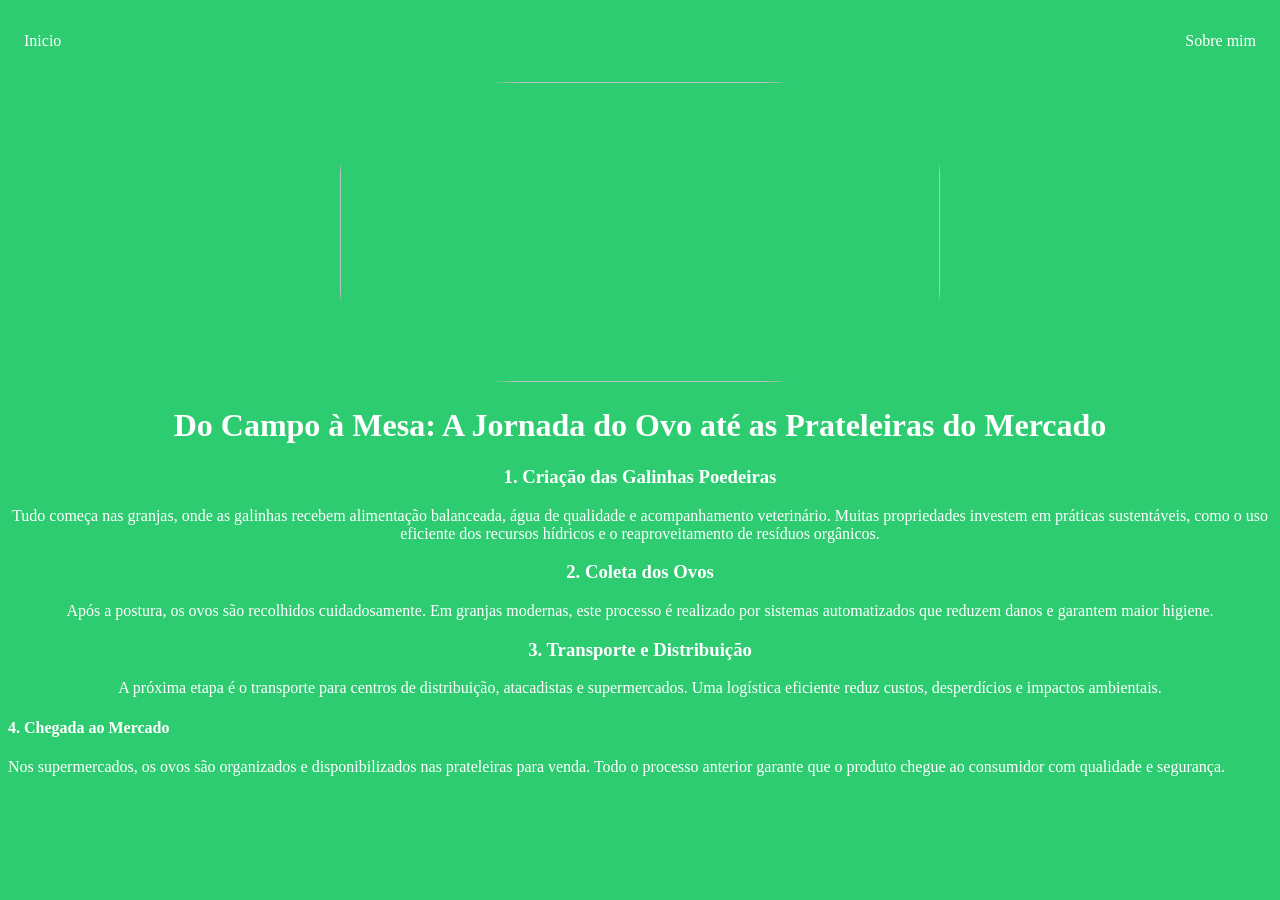
==== index.html @ 04b7693e "Rename agrinho.html to index.html" ====
<!DOCTYPE html>
<html lang="pt-br">
<head>
    <meta charset="UTF-8">
    <meta name="viewport" content="width=device-width, initial-scale=1.0">
    <title>Agrinho 2026</title>
    <link rel="stylesheet" href="agrinho.css">
</head>
<body>
    <nav>
        <ul>
            <li>
                <a href="agrinho.html"> Inicio </a>
            </li>
            <li>
                <a href="sobremim.html"> Sobre mim</a>
            </li>
        </ul>
    </nav>
    <header>
        <div class="center">
            <img src="./imagens/inicio.png">
            <h1>Do Campo à Mesa: A Jornada do Ovo até as Prateleiras do Mercado</h1>
        </div>
    </header>
    <main>
        <section>
           <div class="center">
            <h3>1. Criação das Galinhas Poedeiras</h3>
            <p>
            Tudo começa nas granjas, onde as galinhas recebem alimentação balanceada, água de qualidade e acompanhamento veterinário. Muitas propriedades investem em práticas sustentáveis, como o uso eficiente dos recursos hídricos e o reaproveitamento de resíduos orgânicos.
             </p>
            </div>
        </section>
         <section>
           <div class="center">
            <h3>2. Coleta dos Ovos</h3>
            <p>
                Após a postura, os ovos são recolhidos cuidadosamente. Em granjas modernas, este processo é realizado por sistemas automatizados que reduzem danos e garantem maior higiene.
            </p>
            </div>
        </section>
         <section>
           <div class="center">
            <h3>3. Transporte e Distribuição</h3>
            <p>
                A próxima etapa é o transporte para centros de distribuição, atacadistas e supermercados. Uma logística eficiente reduz custos, desperdícios e impactos ambientais.
            </p>
            </div>
        </section>
    <section>
        <h4>4. Chegada ao Mercado</h4>
        <p>Nos supermercados, os ovos são organizados e disponibilizados nas prateleiras para venda. Todo o processo anterior garante que o produto chegue ao consumidor com qualidade e segurança.
</p>
    </section>
    </main>
</body>
</html>
---- agrinho.css ----
body{
    color: white;
    background-color:  #2ecc71;
}
ul{
    display: flex;
    justify-content: space-between;
    list-style-type: none;
    align-items: center;
    padding: 16px;
}
a{
    color: white;
    text-decoration: none;
}
img{
    width: 600px;
    height: 300px;
    border-radius: 30%;
}
.center {
   text-align: center;

}
.right{
    text-align: right;
}
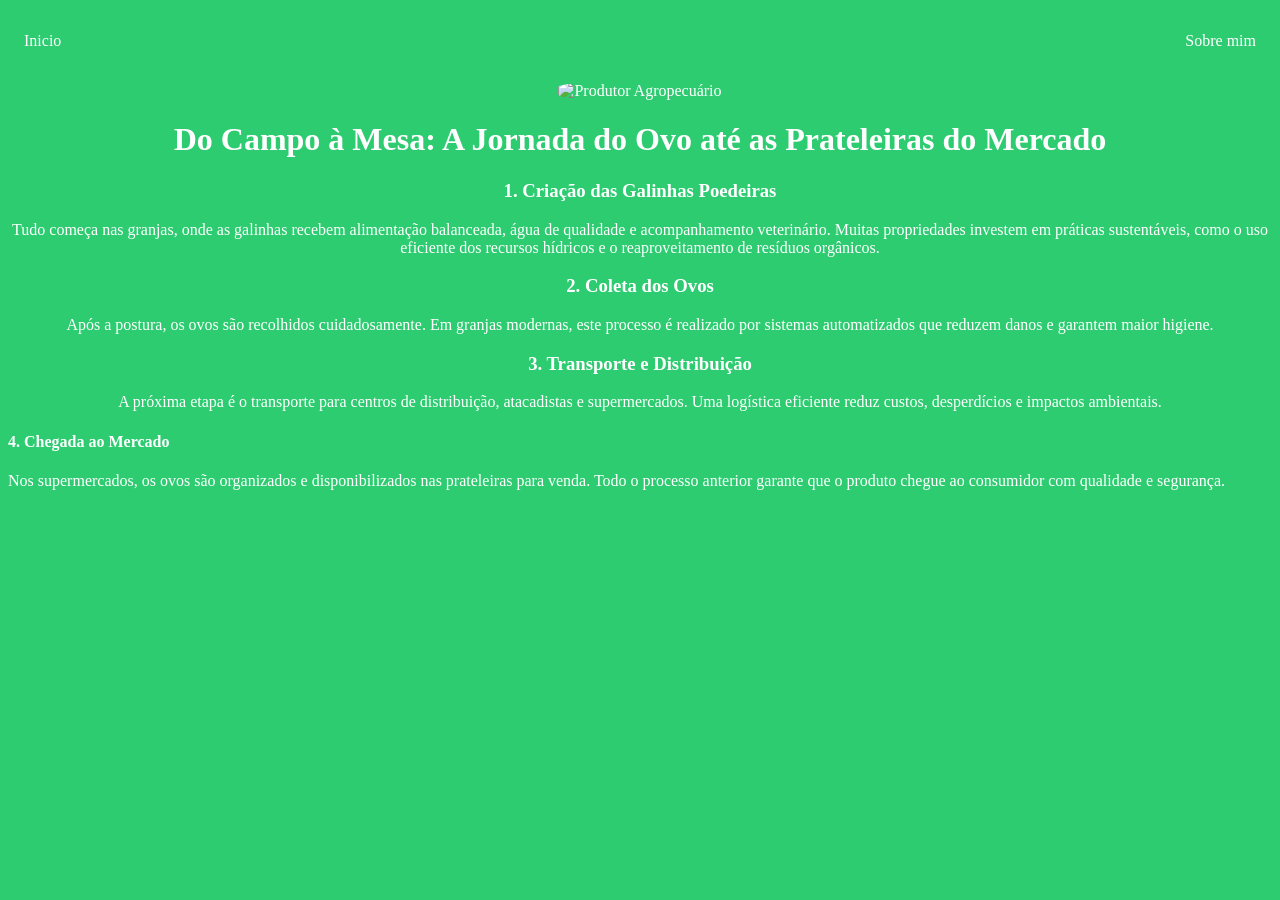
==== commit 6940595f: "save" ====
--- a/index.html
+++ b/index.html
@@ -19,7 +19,7 @@
     </nav>
     <header>
         <div class="center">
-            <img src="./imagens/inicio.png">
+            <img src="./imagens/inicio.png" alt="Produtor Agropecuário">
             <h1>Do Campo à Mesa: A Jornada do Ovo até as Prateleiras do Mercado</h1>
         </div>
     </header>
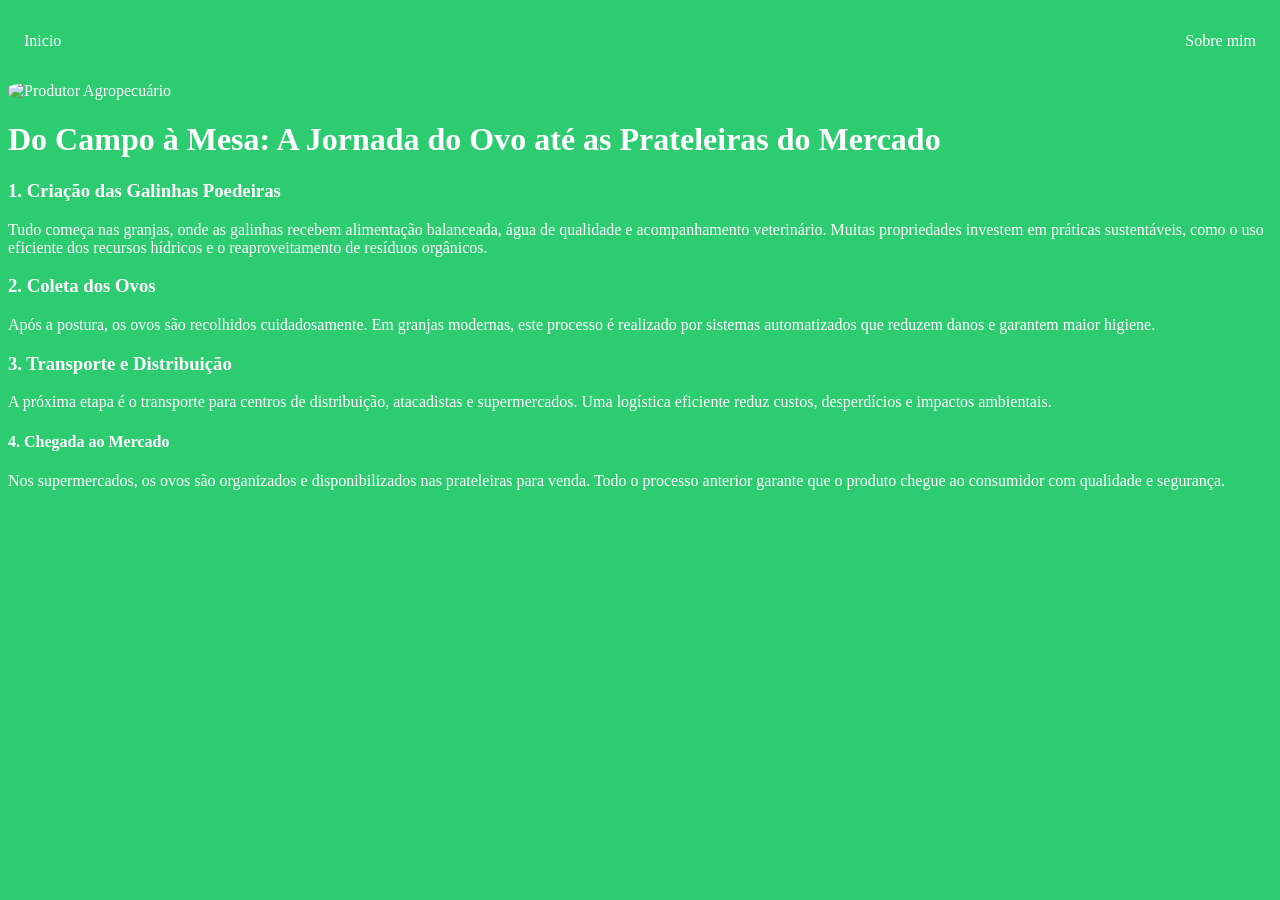
==== commit d065c7d0: "save" ====
--- a/index.html
+++ b/index.html
@@ -18,14 +18,14 @@
         </ul>
     </nav>
     <header>
-        <div class="center">
+        <div class="left">
             <img src="./imagens/inicio.png" alt="Produtor Agropecuário">
             <h1>Do Campo à Mesa: A Jornada do Ovo até as Prateleiras do Mercado</h1>
         </div>
     </header>
     <main>
         <section>
-           <div class="center">
+           <div class="left">
             <h3>1. Criação das Galinhas Poedeiras</h3>
             <p>
             Tudo começa nas granjas, onde as galinhas recebem alimentação balanceada, água de qualidade e acompanhamento veterinário. Muitas propriedades investem em práticas sustentáveis, como o uso eficiente dos recursos hídricos e o reaproveitamento de resíduos orgânicos.
@@ -33,7 +33,7 @@
             </div>
         </section>
          <section>
-           <div class="center">
+           <div class="left">
             <h3>2. Coleta dos Ovos</h3>
             <p>
                 Após a postura, os ovos são recolhidos cuidadosamente. Em granjas modernas, este processo é realizado por sistemas automatizados que reduzem danos e garantem maior higiene.
@@ -41,7 +41,7 @@
             </div>
         </section>
          <section>
-           <div class="center">
+           <div class="left">
             <h3>3. Transporte e Distribuição</h3>
             <p>
                 A próxima etapa é o transporte para centros de distribuição, atacadistas e supermercados. Uma logística eficiente reduz custos, desperdícios e impactos ambientais.
@@ -49,6 +49,7 @@
             </div>
         </section>
     <section>
+        <div class="left"></div>
         <h4>4. Chegada ao Mercado</h4>
         <p>Nos supermercados, os ovos são organizados e disponibilizados nas prateleiras para venda. Todo o processo anterior garante que o produto chegue ao consumidor com qualidade e segurança.
 </p>
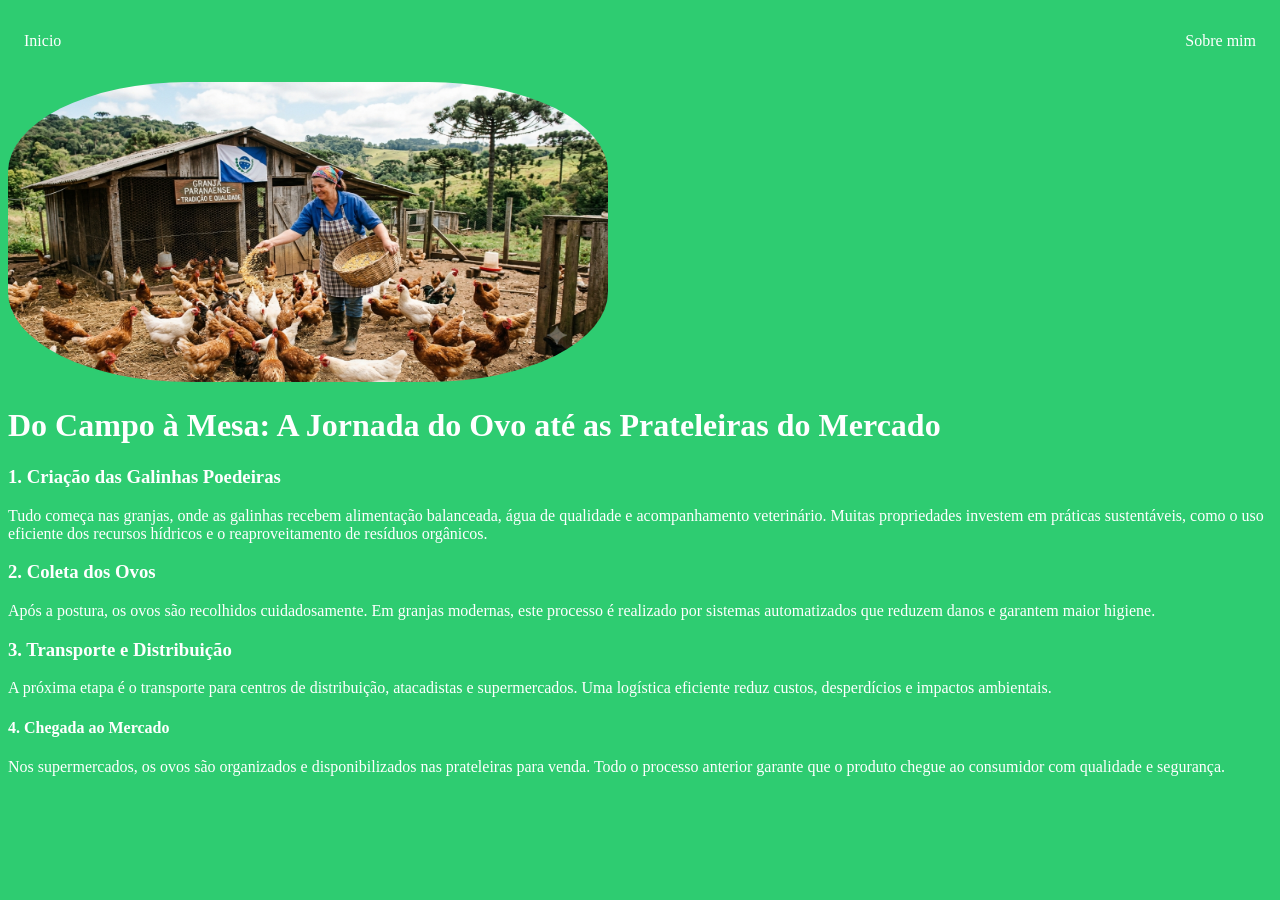
==== commit 1759793a: "save" ====
--- a/index.html
+++ b/index.html
@@ -19,7 +19,7 @@
     </nav>
     <header>
         <div class="left">
-            <img src="./imagens/inicio.png" alt="Produtor Agropecuário">
+            <img src="imagemgalinhas.png" alt="Produtor Agropecuário">
             <h1>Do Campo à Mesa: A Jornada do Ovo até as Prateleiras do Mercado</h1>
         </div>
     </header>
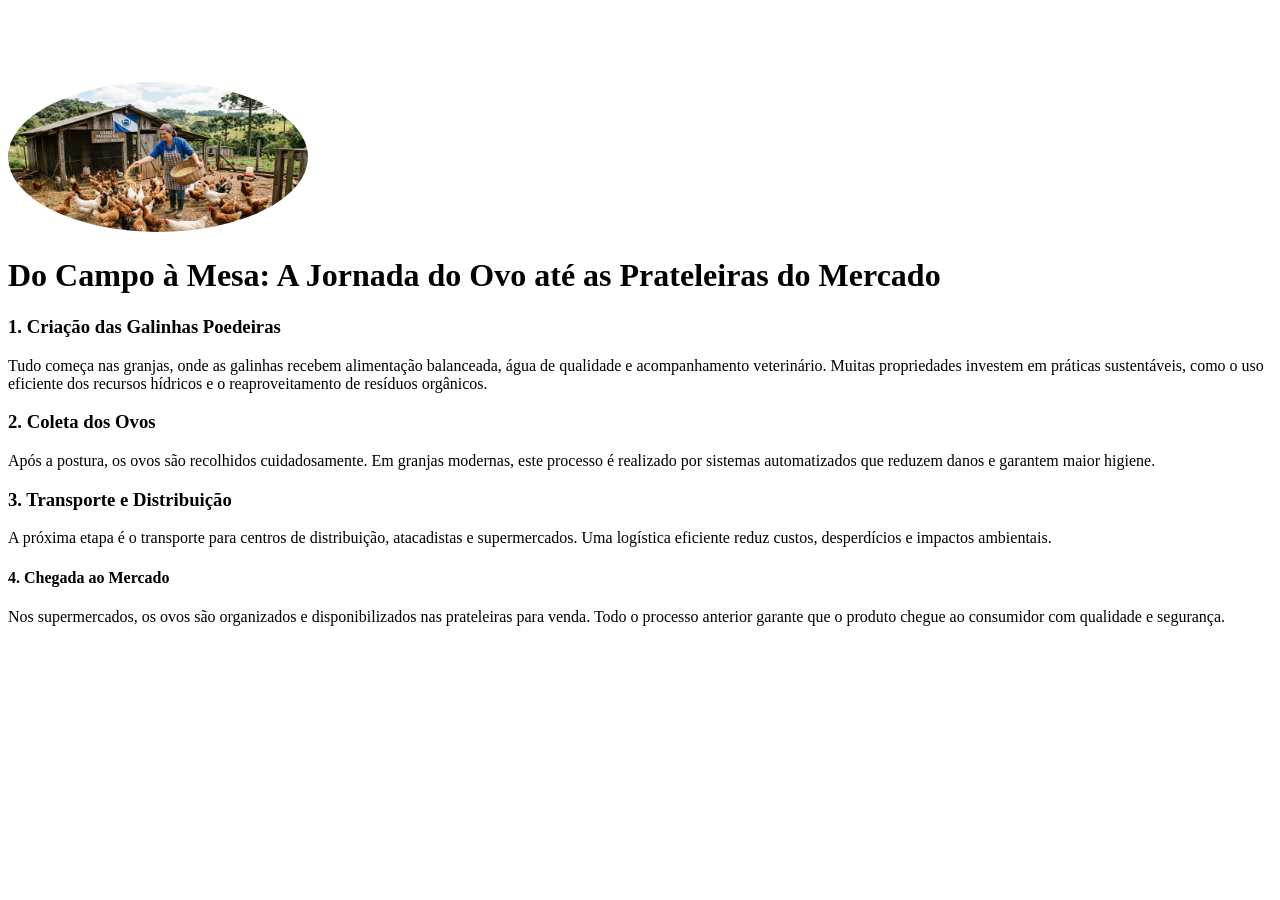
==== commit 8bc69236: "Update index.html" ====
--- a/index.html
+++ b/index.html
@@ -4,7 +4,7 @@
     <meta charset="UTF-8">
     <meta name="viewport" content="width=device-width, initial-scale=1.0">
     <title>Agrinho 2026</title>
-    <link rel="stylesheet" href="agrinho.css">
+    <link rel="stylesheet" href="styles.css">
 </head>
 <body>
     <nav>
--- a/styles.css
+++ b/styles.css
@@ -0,0 +1,27 @@
+body{
+    color: black;
+    background-color: white;
+}
+ul{
+    display: flex;
+    justify-content: space-between;
+    list-style-type: none;
+    align-items: center;
+    padding: 16px;
+}
+a{
+    color: white;
+    text-decoration: none;
+}
+img{
+    width: 300px;
+    height: 150px;
+    border-radius: 50%;
+}
+.center {
+   text-align: center;
+
+}
+.right{
+    text-align: right;
+}
